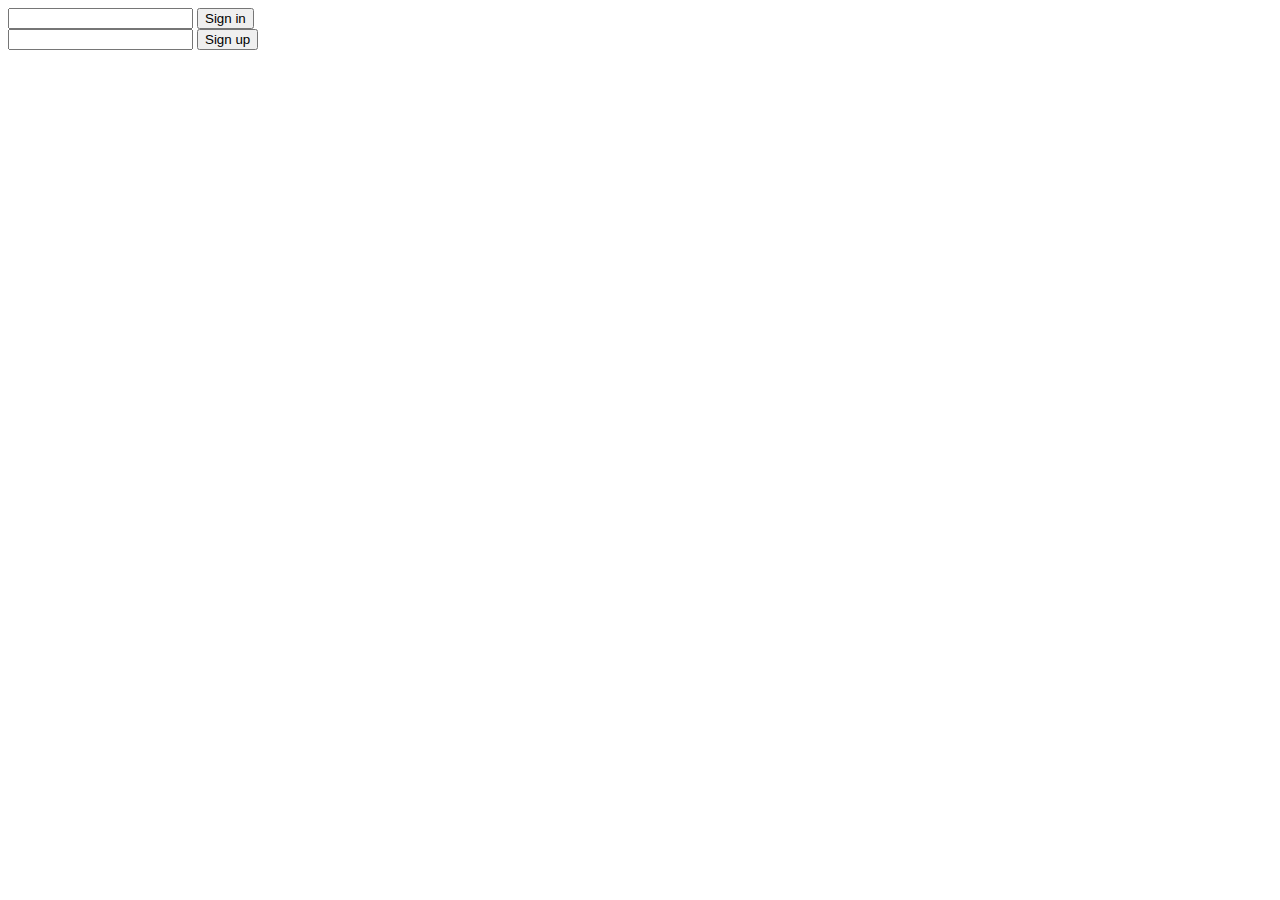
==== Week-4/Assignment-3.html @ d4646d8e "Add files via upload" ====
<!DOCTYPE html>
<html lang="en">

<head>
    <meta charset="UTF-8">
    <meta name="viewport" content="width=device-width, initial-scale=1.0">
    <title>Document</title>
</head>

<body>
    <input type="text" name="Username">
    <button id="signIn">Sign in</button>
    <div id="ajax"></div>
    <input type="text" name="Username">
    <button id="signUp">Sign up</button>
    <div id="ajax"></div>
</body>

</html>
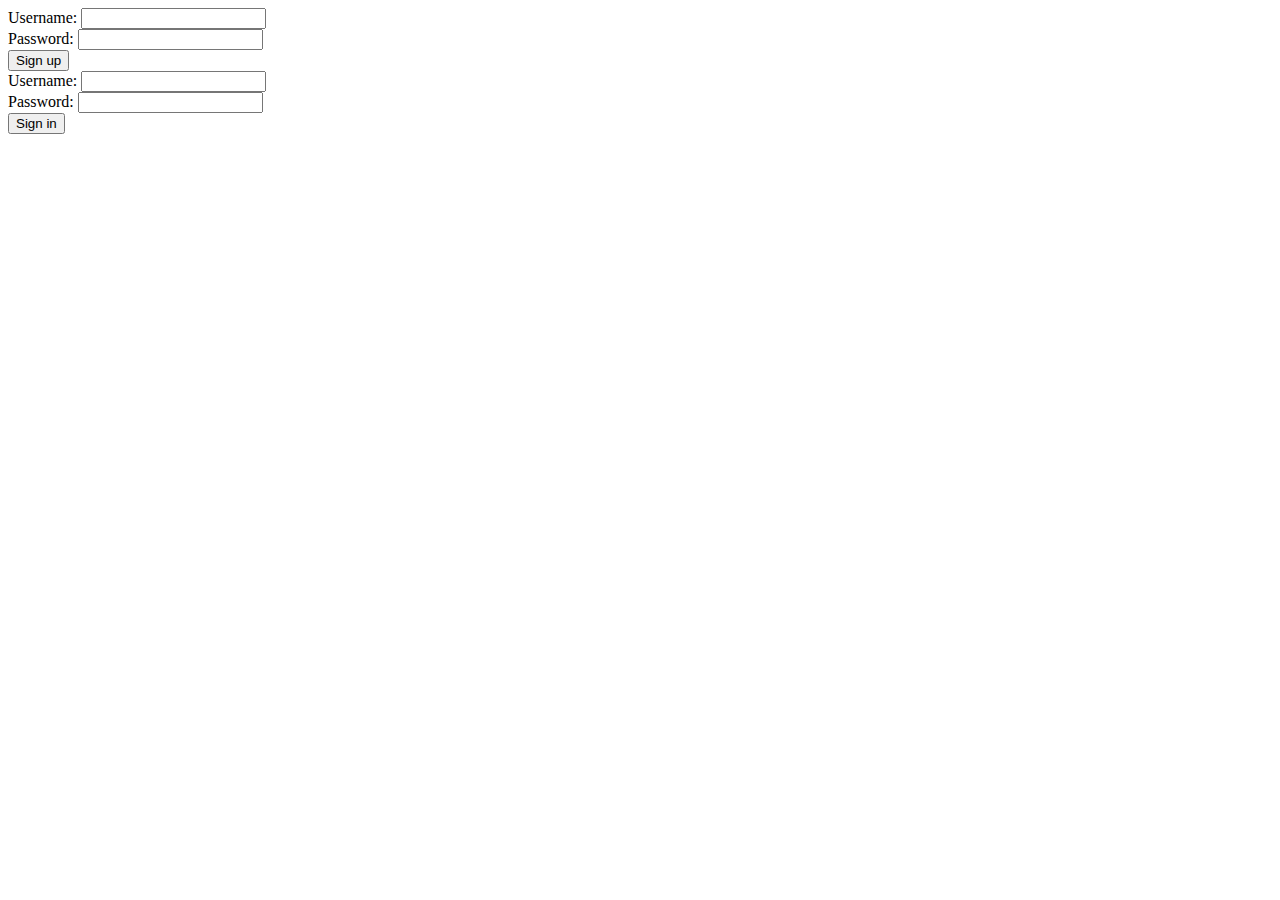
==== commit 596af9d4: "Add files via upload" ====
--- a/Week-4/Assignment-3.html
+++ b/Week-4/Assignment-3.html
@@ -8,12 +8,17 @@
 </head>
 
 <body>
-    <input type="text" name="Username">
-    <button id="signIn">Sign in</button>
-    <div id="ajax"></div>
-    <input type="text" name="Username">
-    <button id="signUp">Sign up</button>
-    <div id="ajax"></div>
+    <form>Username: <input type="text" id="signUpName"></form>
+    <form>Password: <input type="text" id="signUpPassword"></form>
+        <button id="signUp">Sign up</button>
+        <div id="ajax"></div>
+        
+    <form>Username: <input type="text" id="signInName"></form>
+    <form>Password: <input type="text" id="signInPassword"></form>
+        <button id="signIn">Sign in</button>
+        <div id="ajax"></div>
+
+
 </body>
 
 </html>